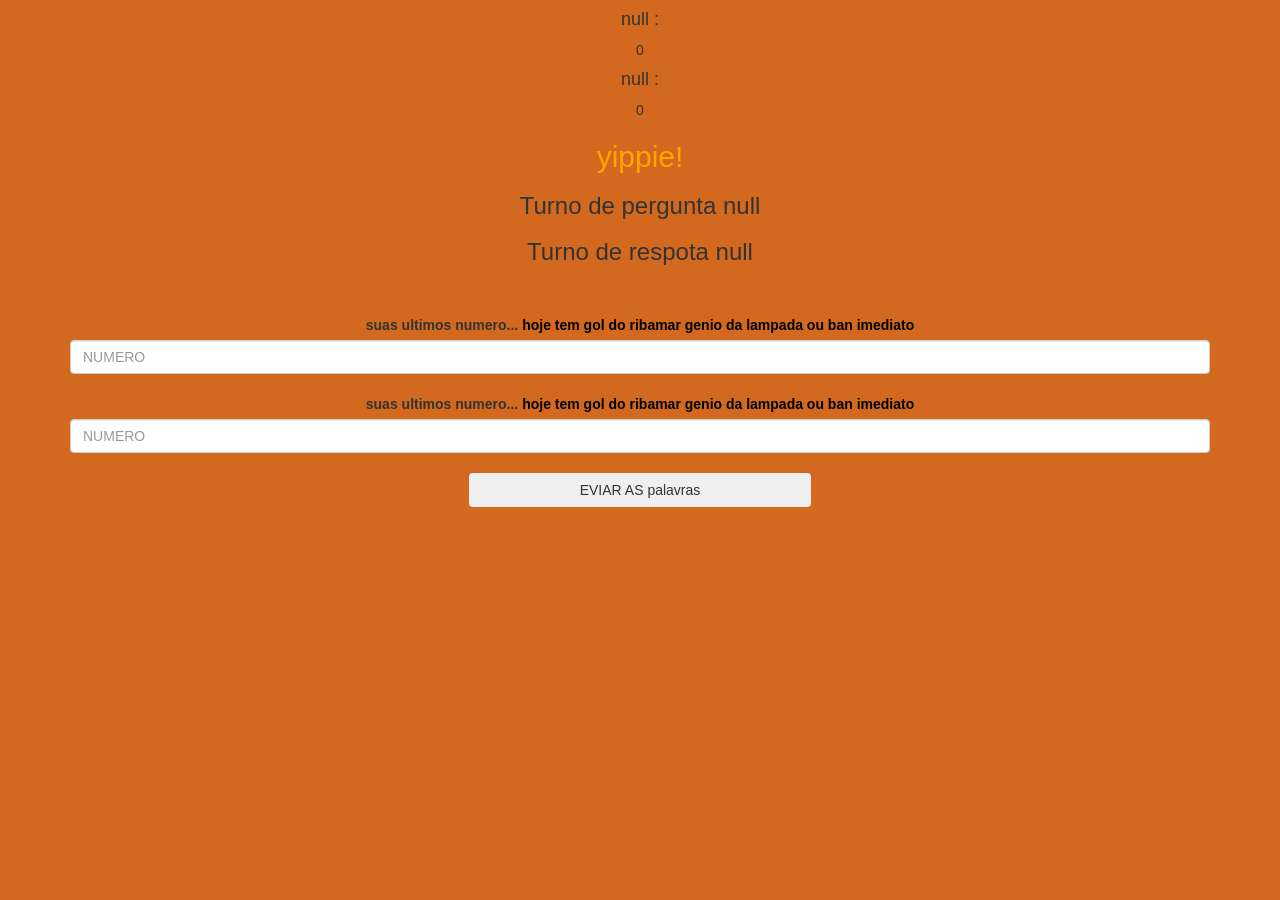
==== game_page.html @ cb4c16e1 "Add files via upload" ====
<!DOCTYPE html>
<html>

<head>
    <title> Faça a conta NERD!</title>

    <meta name="viewport" content="width=device-width, initial-scale=1">
    <link rel="stylesheet" href="https://maxcdn.bootstrapcdn.com/bootstrap/3.4.0/css/bootstrap.min.css">
    <script src="https://ajax.googleapis.com/ajax/libs/jquery/3.4.1/jquery.min.js"></script>
    <script src="https://maxcdn.bootstrapcdn.com/bootstrap/3.4.0/js/bootstrap.min.js"></script>

    <link rel="stylesheet" type="text/css" href="style.css">

</head>

<body>
    <h4 id="player1_name"></h4><span id="player1_score"></span>
    <br>
    <h4 id="player2_name"></h4><span id="player2_score"></span>

    <div class="container">

        <h2 style="color: orange;">yippie!</h2>
        <h3 id="player_question"></h3>
        <h3 id="player_answer"></h3>
        <div id="output" class="col-lg-6"></div>
        <br>
        <br>
        <label>suas ultimos numero... <b style="color: black;" id="msg-label">hoje tem gol do ribamar
                genio da lampada ou ban imediato</b></label>
        <input type="text" id="n1" class="form-control" placeholder="NUMERO">
        <br>
        <label>suas ultimos numero... <b style="color: black;" id="msg-label">hoje tem gol do ribamar
                genio da lampada ou ban imediato</b></label>
        <input type="text" id="n2" class="form-control" placeholder="NUMERO">
        <br>
        <button onclick="send()" class="btn btn-succes" style="width: 30%;">EVIAR AS palavras</button>
    </div>
    <script src="game_page.js"></script>
</body>

</html>
---- style.css ----
body {
    background-color: chocolate;
    text-align: center;
}

.login_div1,
.login_div2 {
	background: white;
	padding: 10px;
	float: none;
	border-radius: 15px;
	margin-left: auto;
	margin-right: auto;
	margin-top: 10px;
}
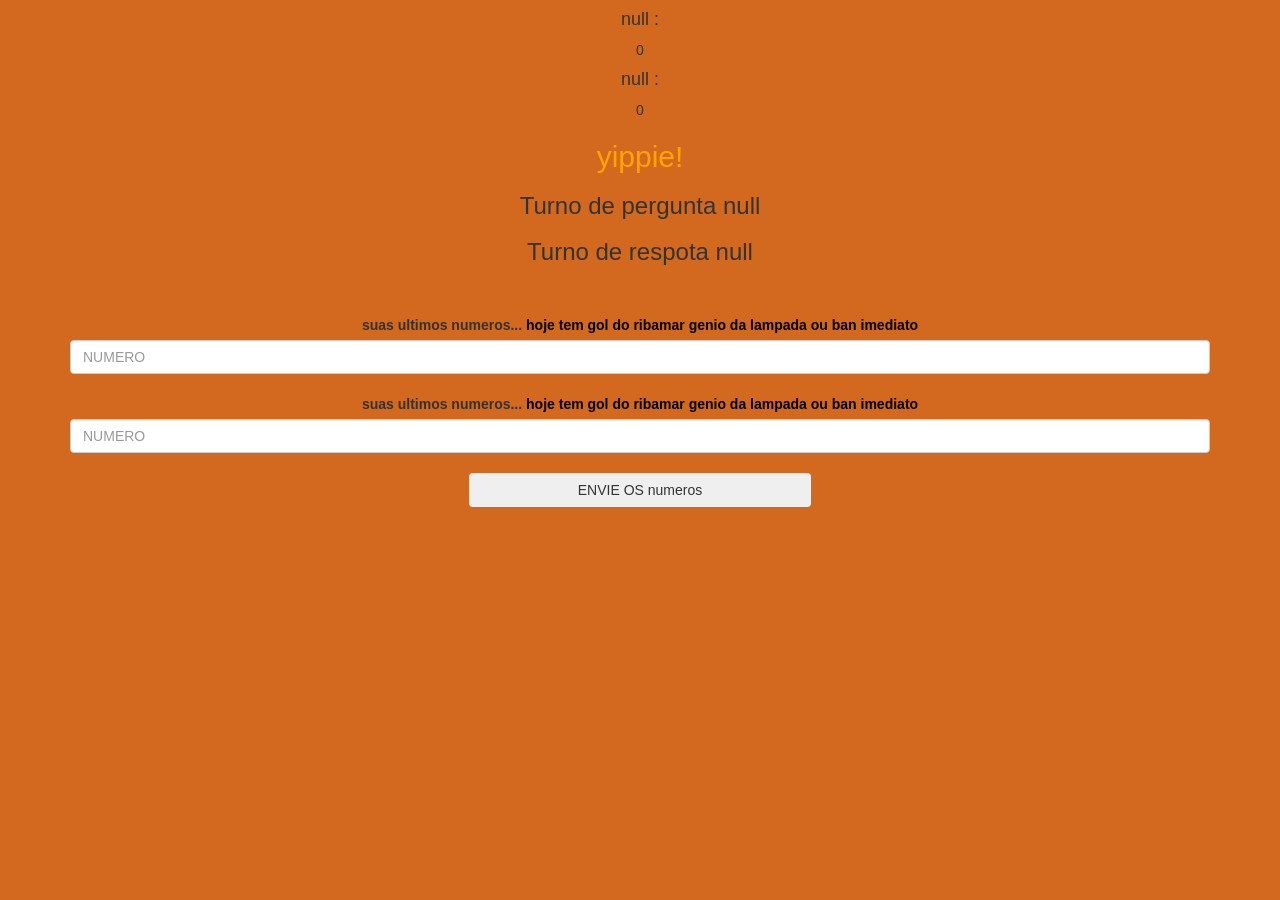
==== commit e44eae06: "Add files via upload" ====
--- a/game_page.html
+++ b/game_page.html
@@ -26,15 +26,15 @@
         <div id="output" class="col-lg-6"></div>
         <br>
         <br>
-        <label>suas ultimos numero... <b style="color: black;" id="msg-label">hoje tem gol do ribamar
+        <label>suas ultimos numeros... <b style="color: black;" id="msg-label">hoje tem gol do ribamar
                 genio da lampada ou ban imediato</b></label>
         <input type="text" id="n1" class="form-control" placeholder="NUMERO">
         <br>
-        <label>suas ultimos numero... <b style="color: black;" id="msg-label">hoje tem gol do ribamar
+        <label>suas ultimos numeros... <b style="color: black;" id="msg-label">hoje tem gol do ribamar
                 genio da lampada ou ban imediato</b></label>
         <input type="text" id="n2" class="form-control" placeholder="NUMERO">
         <br>
-        <button onclick="send()" class="btn btn-succes" style="width: 30%;">EVIAR AS palavras</button>
+        <button onclick="send()" class="btn btn-succes" style="width: 30%;">ENVIE OS numeros</button>
     </div>
     <script src="game_page.js"></script>
 </body>
